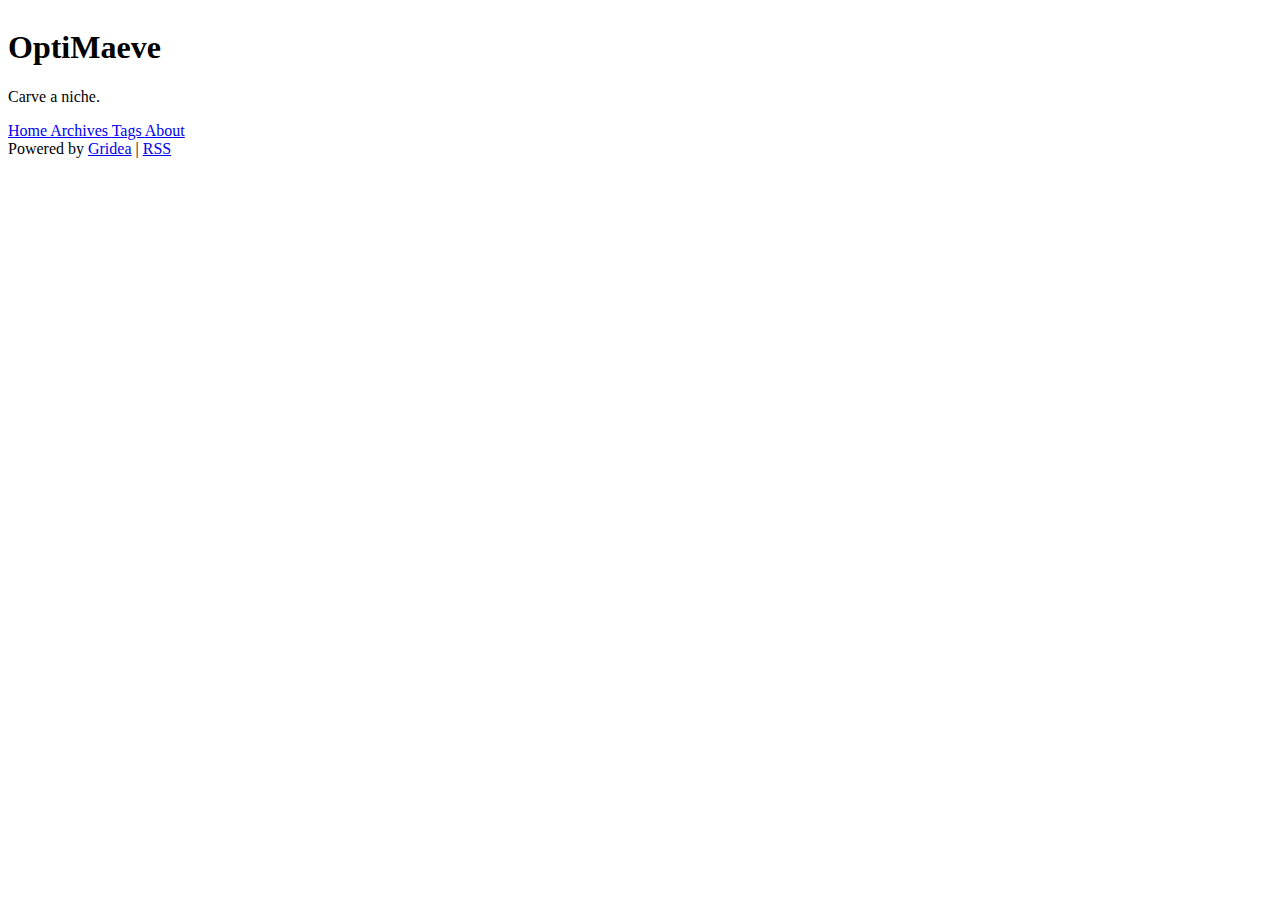
==== archives/index.html @ 42e8e5bc "update from gridea: 2020-02-21 14:55:42" ====
<html>
  <head>
    <meta charset="utf-8" />
<meta name="description" content="" />
<meta name="viewport" content="width=device-width, initial-scale=1" />
<title>OptiMaeve</title>
<link rel="shortcut icon" href="https://Maeve-L.github.io/favicon.ico?v=1582268139268">
<link rel="stylesheet" href="https://use.fontawesome.com/releases/v5.7.2/css/all.css" integrity="sha384-fnmOCqbTlWIlj8LyTjo7mOUStjsKC4pOpQbqyi7RrhN7udi9RwhKkMHpvLbHG9Sr" crossorigin="anonymous">
<link rel="stylesheet" href="https://cdnjs.cloudflare.com/ajax/libs/KaTeX/0.10.0/katex.min.css">
<link rel="stylesheet" href="https://Maeve-L.github.io/styles/main.css">

<script src="https://cdn.bootcss.com/highlight.js/9.12.0/highlight.min.js"></script>
<script src="https://cdn.bootcss.com/moment.js/2.23.0/moment.min.js"></script>



  </head>
  <body>
    <div class="main">
      <div class="main-content">
        <div class="site-header">
  <a href="https://Maeve-L.github.io">
  <img class="avatar" src="https://Maeve-L.github.io/images/avatar.png?v=1582268139268" alt="">
  </a>
  <h1 class="site-title">
    OptiMaeve
  </h1>
  <p class="site-description">
    Carve a niche.
  </p>
  <div class="menu-container">
    
      
        <a href="/" class="menu">
          Home
        </a>
      
    
      
        <a href="/archives" class="menu">
          Archives
        </a>
      
    
      
        <a href="/tags" class="menu">
          Tags
        </a>
      
    
      
        <a href="/post/about" class="menu">
          About
        </a>
      
    
  </div>
  <div class="social-container">
    
      
    
      
    
      
    
      
    
      
    
  </div>
</div>

    
        

<div class="archives-container">
  
</div>

    
        <div class="pagination-container">
  
  
</div>

    
        <div class="site-footer">
  Powered by <a href="https://github.com/getgridea/gridea" target="_blank">Gridea</a> | 
  <a class="rss" href="https://Maeve-L.github.io/atom.xml" target="_blank">RSS</a>
</div>

<script>
  hljs.initHighlightingOnLoad()
</script>

      </div>
    </div>
  </body>
</html>
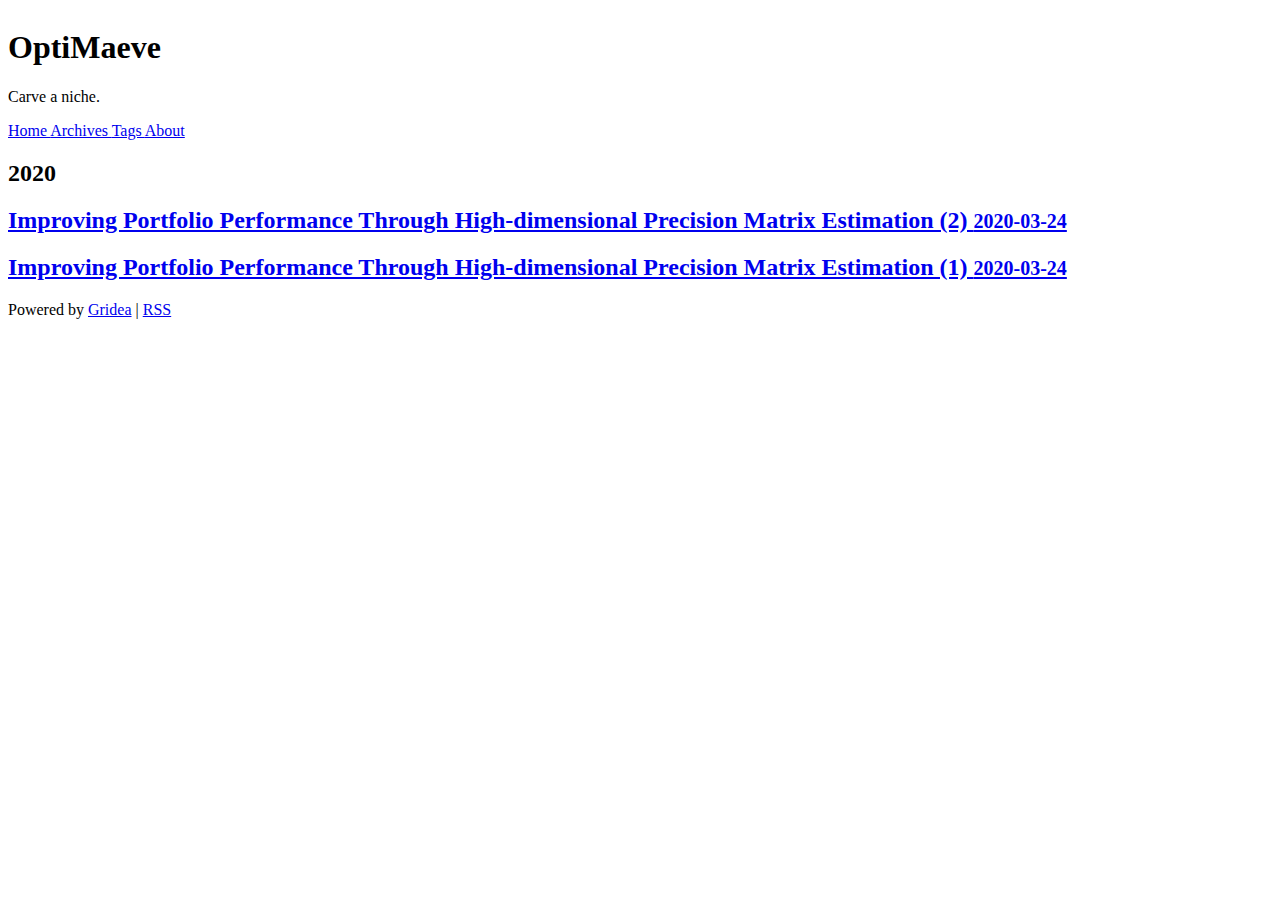
==== commit 46b7fa8d: "update from gridea: 2020-03-24 21:15:02" ====
--- a/archives/index.html
+++ b/archives/index.html
@@ -4,7 +4,7 @@
 <meta name="description" content="" />
 <meta name="viewport" content="width=device-width, initial-scale=1" />
 <title>OptiMaeve</title>
-<link rel="shortcut icon" href="https://Maeve-L.github.io/favicon.ico?v=1582268139268">
+<link rel="shortcut icon" href="https://Maeve-L.github.io/favicon.ico?v=1585055690586">
 <link rel="stylesheet" href="https://use.fontawesome.com/releases/v5.7.2/css/all.css" integrity="sha384-fnmOCqbTlWIlj8LyTjo7mOUStjsKC4pOpQbqyi7RrhN7udi9RwhKkMHpvLbHG9Sr" crossorigin="anonymous">
 <link rel="stylesheet" href="https://cdnjs.cloudflare.com/ajax/libs/KaTeX/0.10.0/katex.min.css">
 <link rel="stylesheet" href="https://Maeve-L.github.io/styles/main.css">
@@ -20,7 +20,7 @@
       <div class="main-content">
         <div class="site-header">
   <a href="https://Maeve-L.github.io">
-  <img class="avatar" src="https://Maeve-L.github.io/images/avatar.png?v=1582268139268" alt="">
+  <img class="avatar" src="https://Maeve-L.github.io/images/avatar.png?v=1585055690586" alt="">
   </a>
   <h1 class="site-title">
     OptiMaeve
@@ -75,6 +75,31 @@
 
 <div class="archives-container">
   
+    <h2 class="year">2020</h2>
+    
+      
+        <article class="post">
+          <a href="https://Maeve-L.github.io/post/por">
+            <h2 class="post-title">
+              Improving Portfolio Performance Through High-dimensional Precision Matrix Estimation (2)
+              <small>2020-03-24</small>
+            </h2>
+          </a>
+        </article>
+      
+    
+      
+        <article class="post">
+          <a href="https://Maeve-L.github.io/post/portfolio-optimization-improving-portfolio-performance-through-high-dimensional-precision-matrix-estimation-1">
+            <h2 class="post-title">
+              Improving Portfolio Performance Through High-dimensional Precision Matrix Estimation (1)
+              <small>2020-03-24</small>
+            </h2>
+          </a>
+        </article>
+      
+    
+  
 </div>
 
     
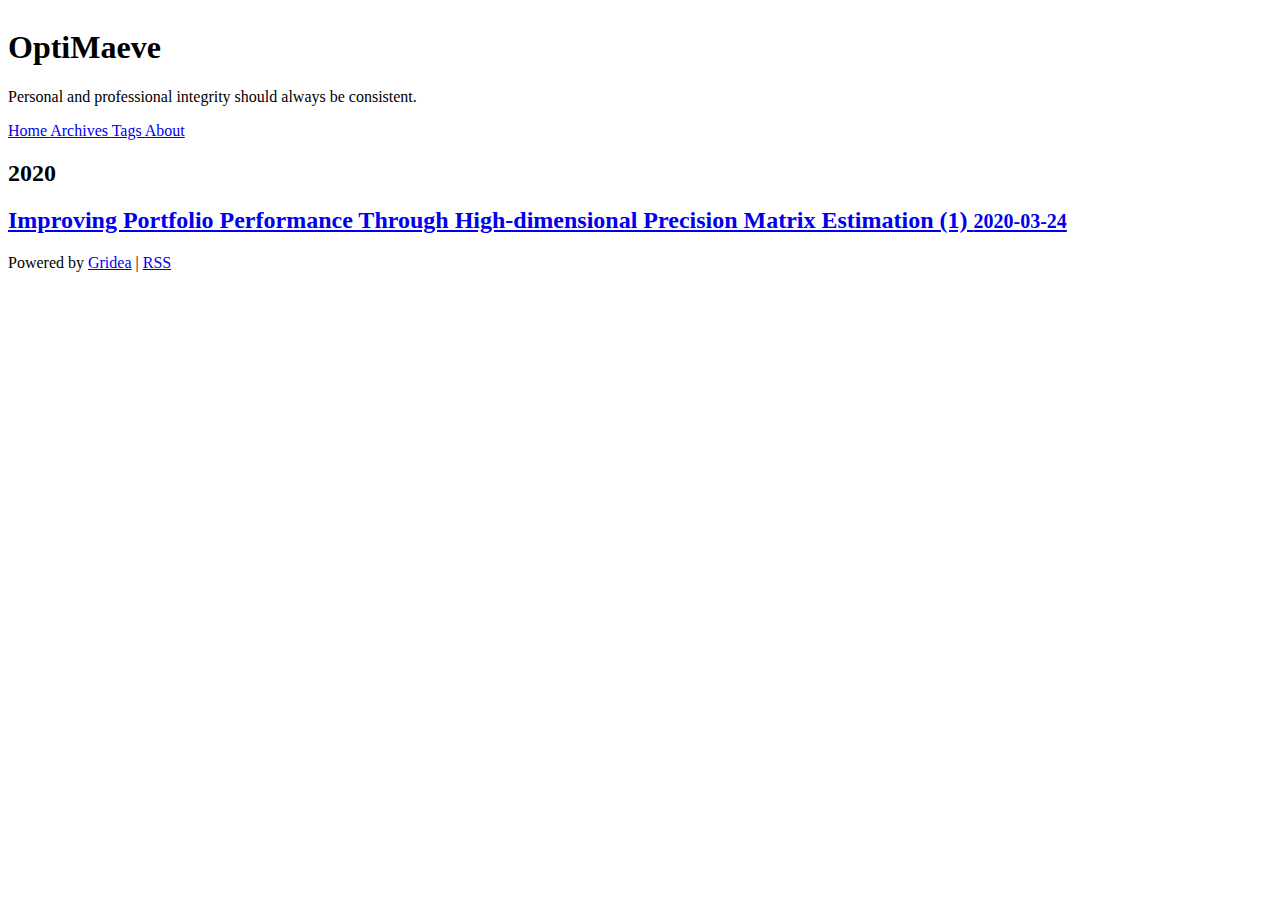
==== commit b41b90e6: "update from gridea: 2020-03-24 22:36:52" ====
--- a/archives/index.html
+++ b/archives/index.html
@@ -4,7 +4,7 @@
 <meta name="description" content="" />
 <meta name="viewport" content="width=device-width, initial-scale=1" />
 <title>OptiMaeve</title>
-<link rel="shortcut icon" href="https://Maeve-L.github.io/favicon.ico?v=1585055690586">
+<link rel="shortcut icon" href="https://Maeve-L.github.io/favicon.ico?v=1585060609371">
 <link rel="stylesheet" href="https://use.fontawesome.com/releases/v5.7.2/css/all.css" integrity="sha384-fnmOCqbTlWIlj8LyTjo7mOUStjsKC4pOpQbqyi7RrhN7udi9RwhKkMHpvLbHG9Sr" crossorigin="anonymous">
 <link rel="stylesheet" href="https://cdnjs.cloudflare.com/ajax/libs/KaTeX/0.10.0/katex.min.css">
 <link rel="stylesheet" href="https://Maeve-L.github.io/styles/main.css">
@@ -20,13 +20,13 @@
       <div class="main-content">
         <div class="site-header">
   <a href="https://Maeve-L.github.io">
-  <img class="avatar" src="https://Maeve-L.github.io/images/avatar.png?v=1585055690586" alt="">
+  <img class="avatar" src="https://Maeve-L.github.io/images/avatar.png?v=1585060609371" alt="">
   </a>
   <h1 class="site-title">
     OptiMaeve
   </h1>
   <p class="site-description">
-    Carve a niche.
+    Personal and professional integrity should always be consistent.
   </p>
   <div class="menu-container">
     
@@ -79,17 +79,6 @@
     
       
         <article class="post">
-          <a href="https://Maeve-L.github.io/post/por">
-            <h2 class="post-title">
-              Improving Portfolio Performance Through High-dimensional Precision Matrix Estimation (2)
-              <small>2020-03-24</small>
-            </h2>
-          </a>
-        </article>
-      
-    
-      
-        <article class="post">
           <a href="https://Maeve-L.github.io/post/portfolio-optimization-improving-portfolio-performance-through-high-dimensional-precision-matrix-estimation-1">
             <h2 class="post-title">
               Improving Portfolio Performance Through High-dimensional Precision Matrix Estimation (1)
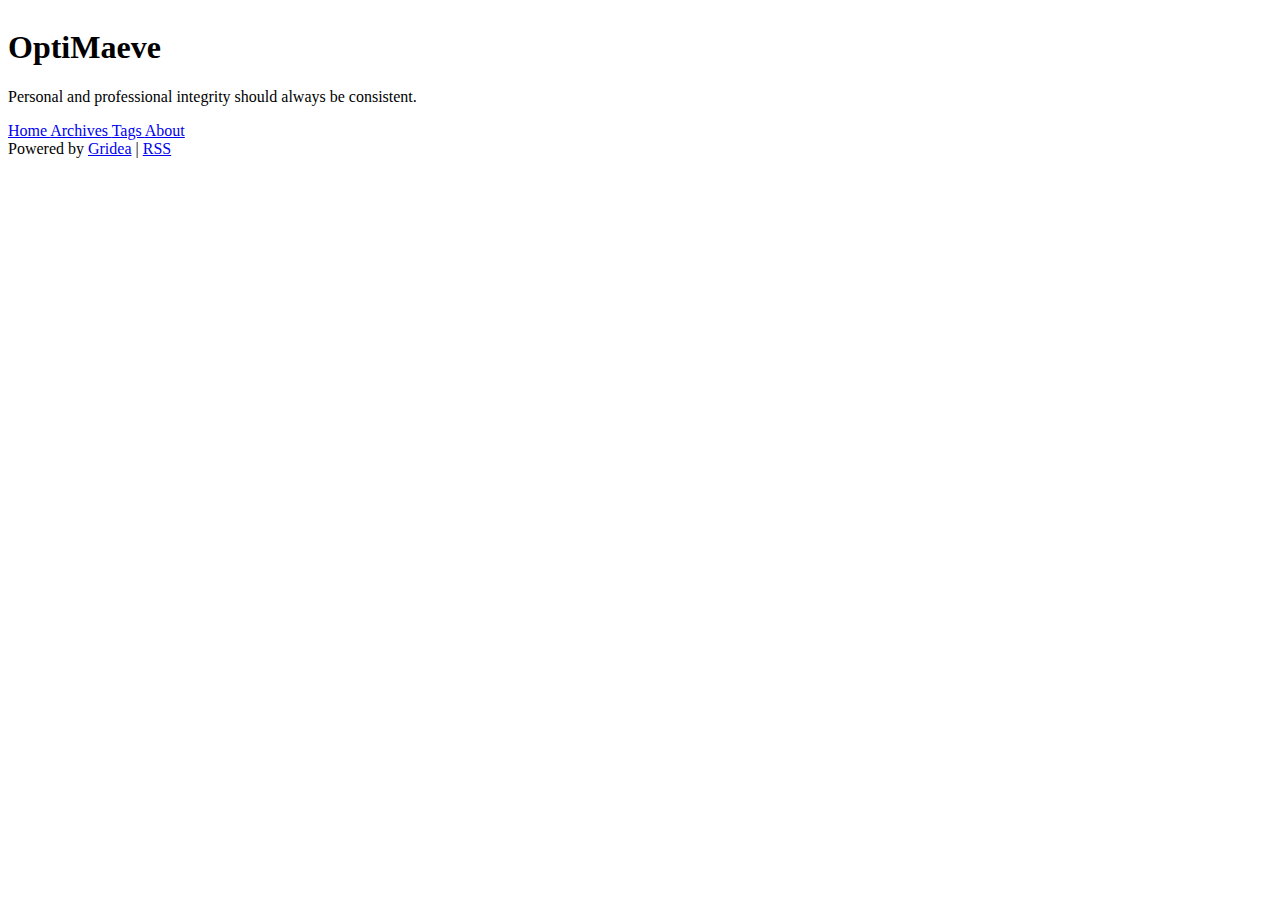
==== commit fce9a7c8: "update from gridea: 2020-04-13 14:14:45" ====
--- a/archives/index.html
+++ b/archives/index.html
@@ -4,7 +4,7 @@
 <meta name="description" content="" />
 <meta name="viewport" content="width=device-width, initial-scale=1" />
 <title>OptiMaeve</title>
-<link rel="shortcut icon" href="https://Maeve-L.github.io/favicon.ico?v=1585060609371">
+<link rel="shortcut icon" href="https://Maeve-L.github.io/favicon.ico?v=1586758479583">
 <link rel="stylesheet" href="https://use.fontawesome.com/releases/v5.7.2/css/all.css" integrity="sha384-fnmOCqbTlWIlj8LyTjo7mOUStjsKC4pOpQbqyi7RrhN7udi9RwhKkMHpvLbHG9Sr" crossorigin="anonymous">
 <link rel="stylesheet" href="https://cdnjs.cloudflare.com/ajax/libs/KaTeX/0.10.0/katex.min.css">
 <link rel="stylesheet" href="https://Maeve-L.github.io/styles/main.css">
@@ -20,7 +20,7 @@
       <div class="main-content">
         <div class="site-header">
   <a href="https://Maeve-L.github.io">
-  <img class="avatar" src="https://Maeve-L.github.io/images/avatar.png?v=1585060609371" alt="">
+  <img class="avatar" src="https://Maeve-L.github.io/images/avatar.png?v=1586758479583" alt="">
   </a>
   <h1 class="site-title">
     OptiMaeve
@@ -75,20 +75,6 @@
 
 <div class="archives-container">
   
-    <h2 class="year">2020</h2>
-    
-      
-        <article class="post">
-          <a href="https://Maeve-L.github.io/post/portfolio-optimization-improving-portfolio-performance-through-high-dimensional-precision-matrix-estimation-1">
-            <h2 class="post-title">
-              Improving Portfolio Performance Through High-dimensional Precision Matrix Estimation (1)
-              <small>2020-03-24</small>
-            </h2>
-          </a>
-        </article>
-      
-    
-  
 </div>
 
     
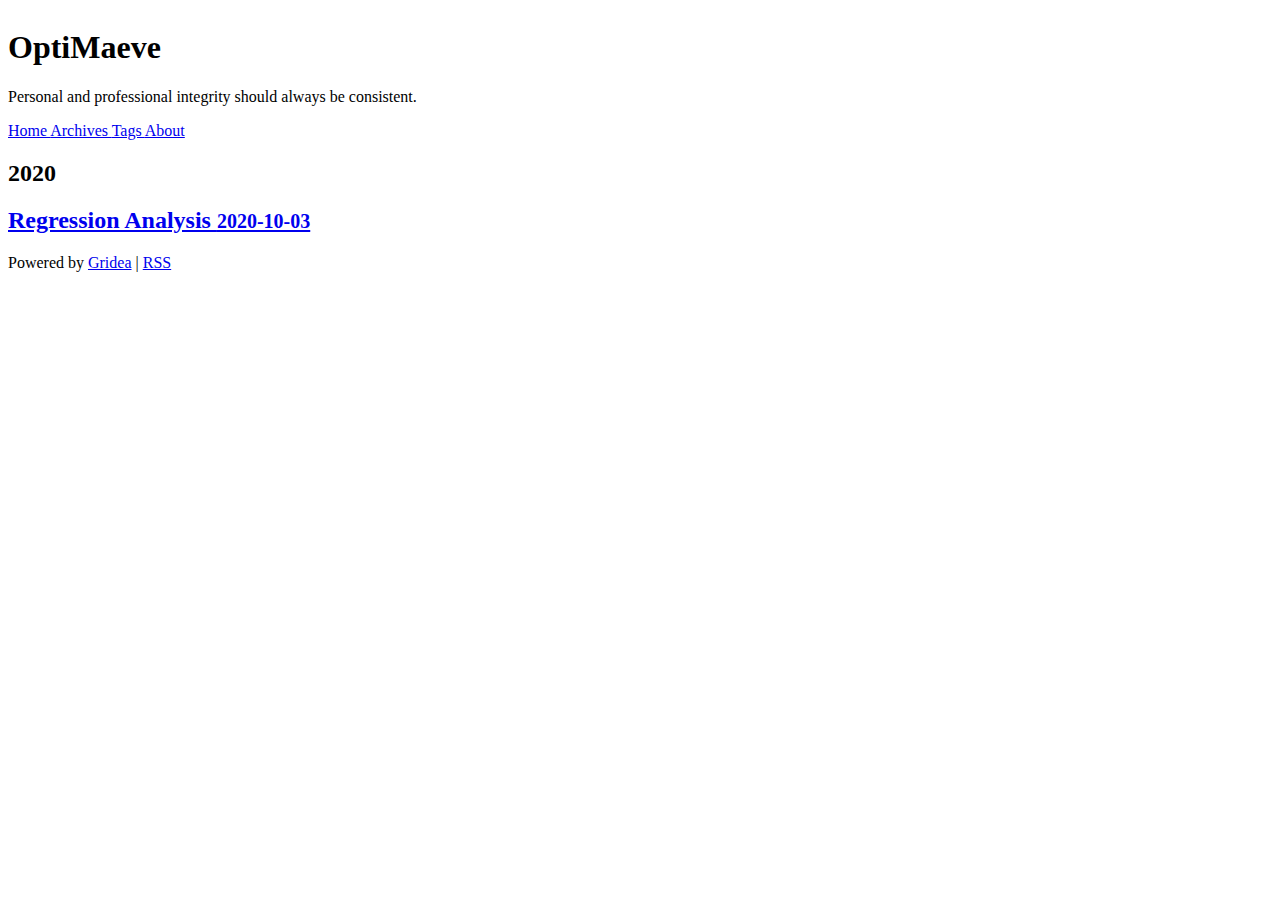
==== commit 19b29201: "update from gridea: 2020-10-03 16:28:58" ====
--- a/archives/index.html
+++ b/archives/index.html
@@ -1,99 +1,113 @@
-<html>
-  <head>
-    <meta charset="utf-8" />
-<meta name="description" content="" />
-<meta name="viewport" content="width=device-width, initial-scale=1" />
-<title>OptiMaeve</title>
-<link rel="shortcut icon" href="https://Maeve-L.github.io/favicon.ico?v=1586758479583">
-<link rel="stylesheet" href="https://use.fontawesome.com/releases/v5.7.2/css/all.css" integrity="sha384-fnmOCqbTlWIlj8LyTjo7mOUStjsKC4pOpQbqyi7RrhN7udi9RwhKkMHpvLbHG9Sr" crossorigin="anonymous">
-<link rel="stylesheet" href="https://cdnjs.cloudflare.com/ajax/libs/KaTeX/0.10.0/katex.min.css">
-<link rel="stylesheet" href="https://Maeve-L.github.io/styles/main.css">
-
-<script src="https://cdn.bootcss.com/highlight.js/9.12.0/highlight.min.js"></script>
-<script src="https://cdn.bootcss.com/moment.js/2.23.0/moment.min.js"></script>
-
-
-
-  </head>
-  <body>
-    <div class="main">
-      <div class="main-content">
-        <div class="site-header">
-  <a href="https://Maeve-L.github.io">
-  <img class="avatar" src="https://Maeve-L.github.io/images/avatar.png?v=1586758479583" alt="">
-  </a>
-  <h1 class="site-title">
-    OptiMaeve
-  </h1>
-  <p class="site-description">
-    Personal and professional integrity should always be consistent.
-  </p>
-  <div class="menu-container">
-    
-      
-        <a href="/" class="menu">
-          Home
-        </a>
-      
-    
-      
-        <a href="/archives" class="menu">
-          Archives
-        </a>
-      
-    
-      
-        <a href="/tags" class="menu">
-          Tags
-        </a>
-      
-    
-      
-        <a href="/post/about" class="menu">
-          About
-        </a>
-      
-    
-  </div>
-  <div class="social-container">
-    
-      
-    
-      
-    
-      
-    
-      
-    
-      
-    
-  </div>
-</div>
-
-    
-        
-
-<div class="archives-container">
-  
-</div>
-
-    
-        <div class="pagination-container">
-  
-  
-</div>
-
-    
-        <div class="site-footer">
-  Powered by <a href="https://github.com/getgridea/gridea" target="_blank">Gridea</a> | 
-  <a class="rss" href="https://Maeve-L.github.io/atom.xml" target="_blank">RSS</a>
-</div>
-
-<script>
-  hljs.initHighlightingOnLoad()
-</script>
-
-      </div>
-    </div>
-  </body>
-</html>
+<html>
+  <head>
+    <meta charset="utf-8" />
+<meta name="description" content="" />
+<meta name="viewport" content="width=device-width, initial-scale=1" />
+<title>OptiMaeve</title>
+<link rel="shortcut icon" href="https://Maeve-L.github.io/favicon.ico?v=1601713645822">
+<link rel="stylesheet" href="https://use.fontawesome.com/releases/v5.7.2/css/all.css" integrity="sha384-fnmOCqbTlWIlj8LyTjo7mOUStjsKC4pOpQbqyi7RrhN7udi9RwhKkMHpvLbHG9Sr" crossorigin="anonymous">
+<link rel="stylesheet" href="https://cdnjs.cloudflare.com/ajax/libs/KaTeX/0.10.0/katex.min.css">
+<link rel="stylesheet" href="https://Maeve-L.github.io/styles/main.css">
+
+<script src="https://cdn.bootcss.com/highlight.js/9.12.0/highlight.min.js"></script>
+<script src="https://cdn.bootcss.com/moment.js/2.23.0/moment.min.js"></script>
+
+
+
+  </head>
+  <body>
+    <div class="main">
+      <div class="main-content">
+        <div class="site-header">
+  <a href="https://Maeve-L.github.io">
+  <img class="avatar" src="https://Maeve-L.github.io/images/avatar.png?v=1601713645822" alt="">
+  </a>
+  <h1 class="site-title">
+    OptiMaeve
+  </h1>
+  <p class="site-description">
+    Personal and professional integrity should always be consistent.
+  </p>
+  <div class="menu-container">
+    
+      
+        <a href="/" class="menu">
+          Home
+        </a>
+      
+    
+      
+        <a href="/archives" class="menu">
+          Archives
+        </a>
+      
+    
+      
+        <a href="/tags" class="menu">
+          Tags
+        </a>
+      
+    
+      
+        <a href="/post/about" class="menu">
+          About
+        </a>
+      
+    
+  </div>
+  <div class="social-container">
+    
+      
+    
+      
+    
+      
+    
+      
+    
+      
+    
+  </div>
+</div>
+
+    
+        
+
+<div class="archives-container">
+  
+    <h2 class="year">2020</h2>
+    
+      
+        <article class="post">
+          <a href="https://Maeve-L.github.io/post/regression-analysis/">
+            <h2 class="post-title">
+              Regression Analysis
+              <small>2020-10-03</small>
+            </h2>
+          </a>
+        </article>
+      
+    
+  
+</div>
+
+    
+        <div class="pagination-container">
+  
+  
+</div>
+
+    
+        <div class="site-footer">
+  Powered by <a href="https://github.com/getgridea/gridea" target="_blank">Gridea</a> | 
+  <a class="rss" href="https://Maeve-L.github.io/atom.xml" target="_blank">RSS</a>
+</div>
+
+<script>
+  hljs.initHighlightingOnLoad()
+</script>
+
+      </div>
+    </div>
+  </body>
+</html>
